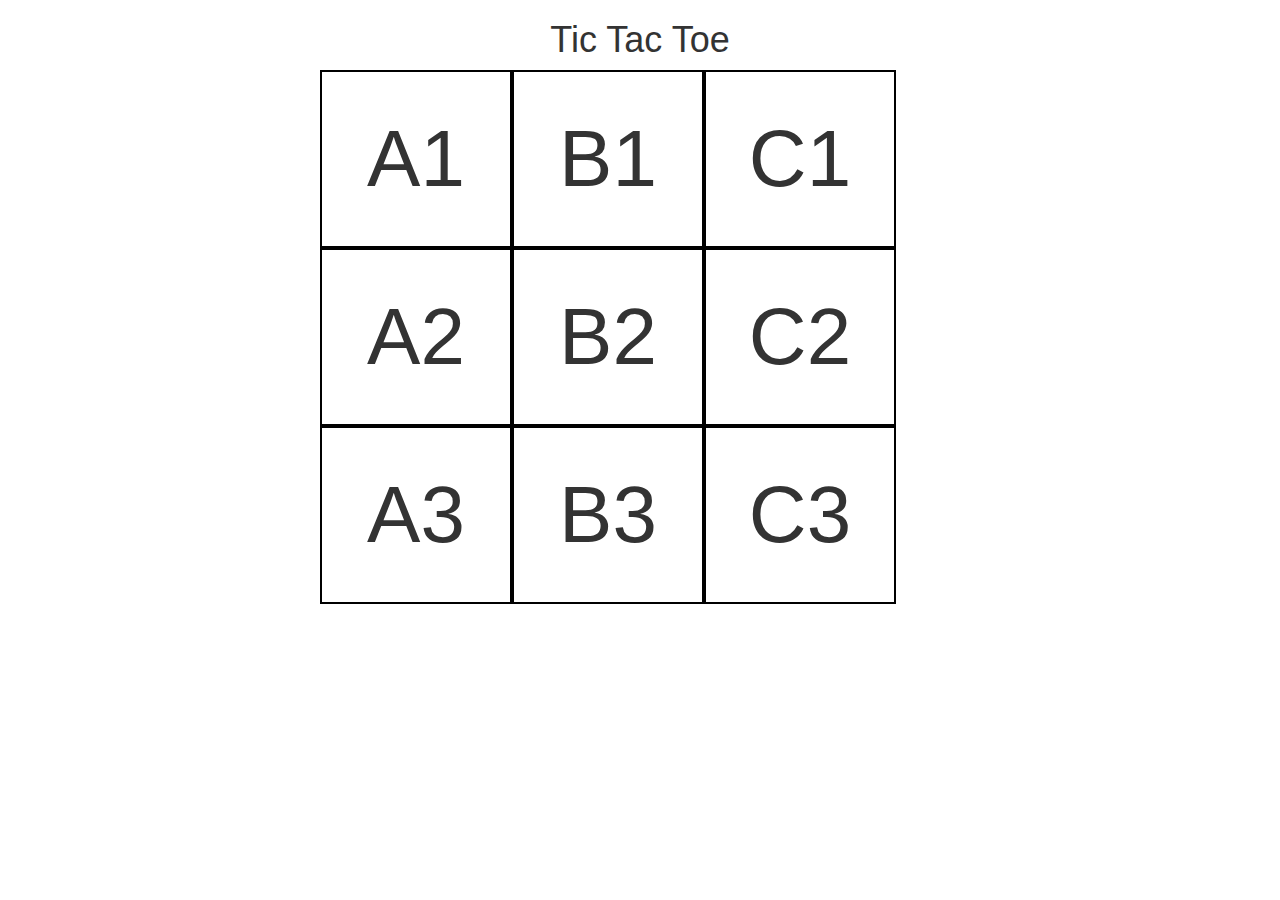
==== index.html @ 4cbd863d "Set up board" ====
<!DOCTYPE html>
<html>
    <head>
        <meta charset="utf-8">
        <title>Tic-tac-toe</title>
        <link rel="stylesheet" href="https://maxcdn.bootstrapcdn.com/bootstrap/3.3.7/css/bootstrap.min.css" integrity="sha384-BVYiiSIFeK1dGmJRAkycuHAHRg32OmUcww7on3RYdg4Va+PmSTsz/K68vbdEjh4u" crossorigin="anonymous">
        <link rel="stylesheet" type="text/css "href="styles.css">
    </head>
    <body>

        <div class="container">
            <div class="row">
                <div class="col-sm-12 text-center">
                    <h1> Tic Tac Toe</h1>
                </div>
                <div id="board">
                    <!-- first row, also a regular row-->
                    <div class="row-1 board-row">
                        <button id="A1" class="square" onclick="markSquare(this)">A1</button>
                        <button id="B1" class="square" onclick="markSquare(this)">B1</button>
                        <button id="C1" class="square" onclick="markSquare(this)">C1</button>
                    </div>
                    <div class="row-2 board-row">
                        <button id="A2" class="square" onclick="markSquare(this)">A2</button>
                        <button id="B2" class="square" onclick="markSquare(this)">B2</button>
                        <button id="C2" class="square" onclick="markSquare(this)">C2</button>
                    </div>
                    <div class="row-3 board-row">
                        <button id="A3" class="square" onclick="markSquare(this)">A3</button>
                        <button id="B3" class="square" onclick="markSquare(this)">B3</button>
                        <button id="C3" class="square" onclick="markSquare(this)">C3</button>
                    </div>
                </div>
            </div>
        </div>

    <script type="text/javascript" src="scripts.js"></script>
    </body>
</html>
---- styles.css ----
#board {
    max-width: 640px;
    min-width: 320px;
    width: 75%;
    margin: auto;
}

.square {
    width: 30%;
    background-color: #fff;
    padding: 30px 0;
    box-sizing: border-box;
    float: left;
    font-size: 80px;
    border: 2px solid black;
}
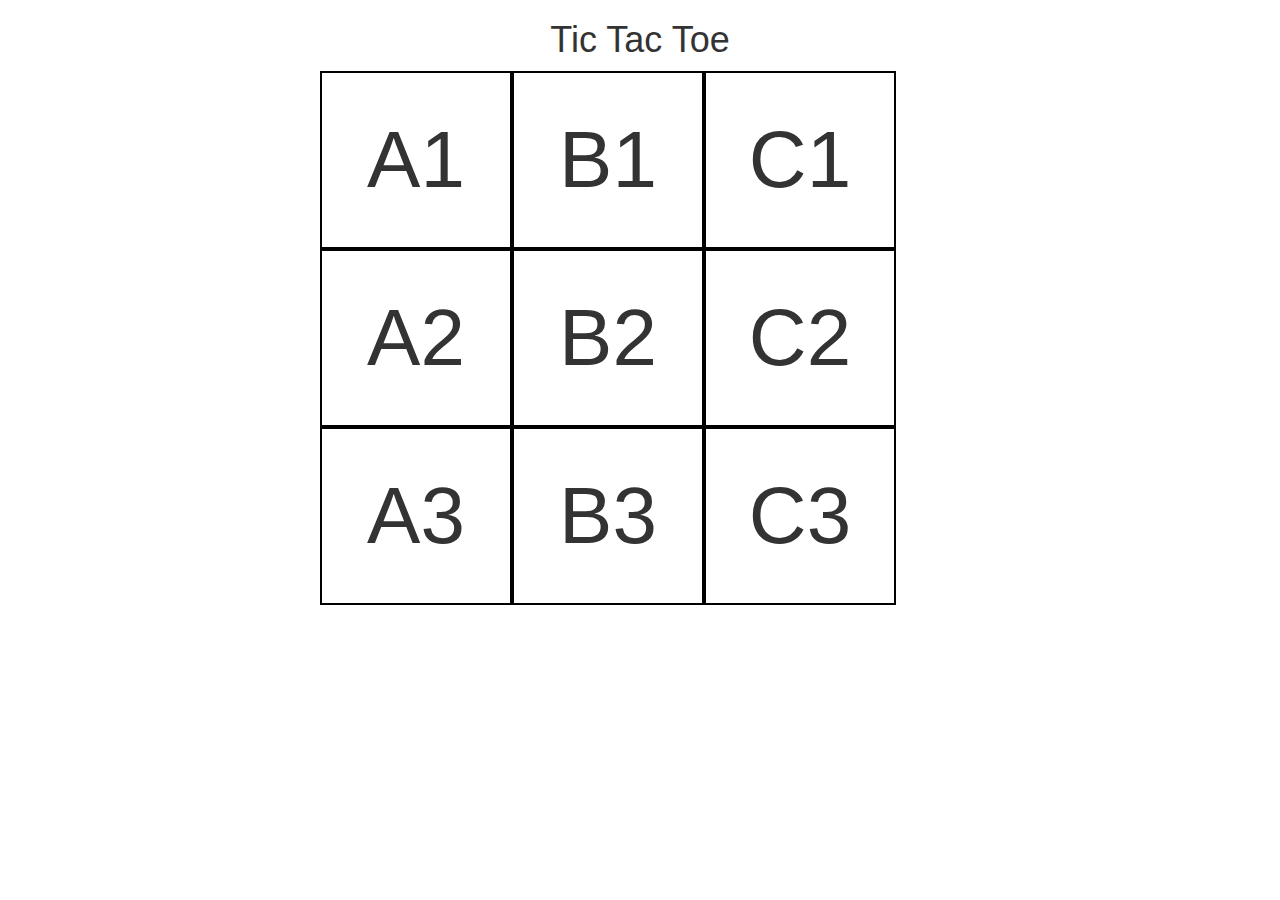
==== commit 088d434c: "A player can win. Winning tiles are colored green" ====
--- a/index.html
+++ b/index.html
@@ -12,6 +12,9 @@
             <div class="row">
                 <div class="col-sm-12 text-center">
                     <h1> Tic Tac Toe</h1>
+                </div>
+                <div id="message" class="col-sm-12 text-center">
+
                 </div>
                 <div id="board">
                     <!-- first row, also a regular row-->
--- a/styles.css
+++ b/styles.css
@@ -14,3 +14,7 @@
     font-size: 80px;
     border: 2px solid black;
 }
+
+.winning-square {
+    background-color: #0DFFB2;
+}
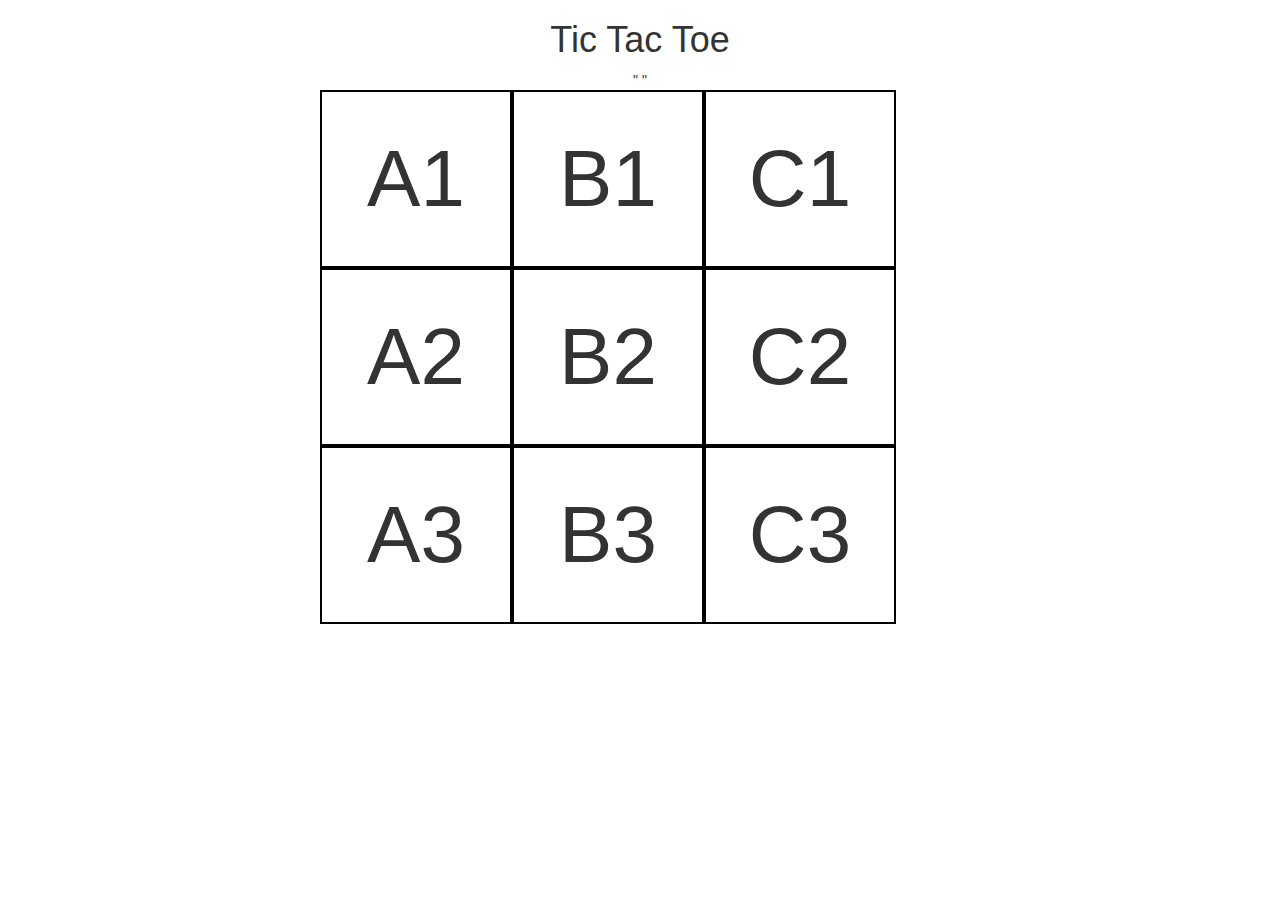
==== commit 83f3fca7: "Started implementation of computer player" ====
--- a/index.html
+++ b/index.html
@@ -14,7 +14,7 @@
                     <h1> Tic Tac Toe</h1>
                 </div>
                 <div id="message" class="col-sm-12 text-center">
-
+                    " "
                 </div>
                 <div id="board">
                     <!-- first row, also a regular row-->
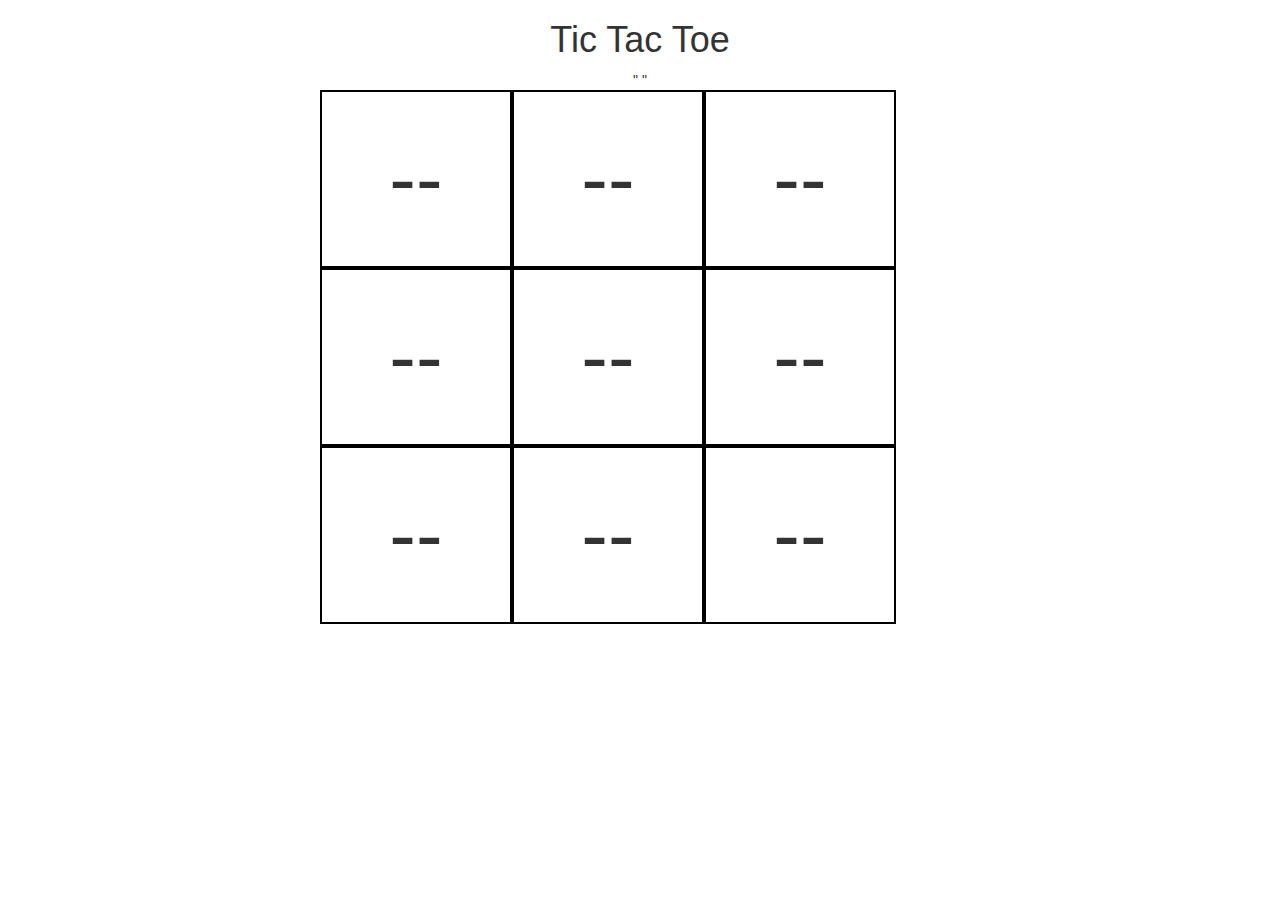
==== commit 89c779b9: "Computer has the ability to pick a square" ====
--- a/index.html
+++ b/index.html
@@ -19,19 +19,19 @@
                 <div id="board">
                     <!-- first row, also a regular row-->
                     <div class="row-1 board-row">
-                        <button id="A1" class="square" onclick="markSquare(this)">A1</button>
-                        <button id="B1" class="square" onclick="markSquare(this)">B1</button>
-                        <button id="C1" class="square" onclick="markSquare(this)">C1</button>
+                        <button id="A1" class="square" onclick="markSquare(this)">--</button>
+                        <button id="B1" class="square" onclick="markSquare(this)">--</button>
+                        <button id="C1" class="square" onclick="markSquare(this)">--</button>
                     </div>
                     <div class="row-2 board-row">
-                        <button id="A2" class="square" onclick="markSquare(this)">A2</button>
-                        <button id="B2" class="square" onclick="markSquare(this)">B2</button>
-                        <button id="C2" class="square" onclick="markSquare(this)">C2</button>
+                        <button id="A2" class="square" onclick="markSquare(this)">--</button>
+                        <button id="B2" class="square" onclick="markSquare(this)">--</button>
+                        <button id="C2" class="square" onclick="markSquare(this)">--</button>
                     </div>
                     <div class="row-3 board-row">
-                        <button id="A3" class="square" onclick="markSquare(this)">A3</button>
-                        <button id="B3" class="square" onclick="markSquare(this)">B3</button>
-                        <button id="C3" class="square" onclick="markSquare(this)">C3</button>
+                        <button id="A3" class="square" onclick="markSquare(this)">--</button>
+                        <button id="B3" class="square" onclick="markSquare(this)">--</button>
+                        <button id="C3" class="square" onclick="markSquare(this)">--</button>
                     </div>
                 </div>
             </div>
